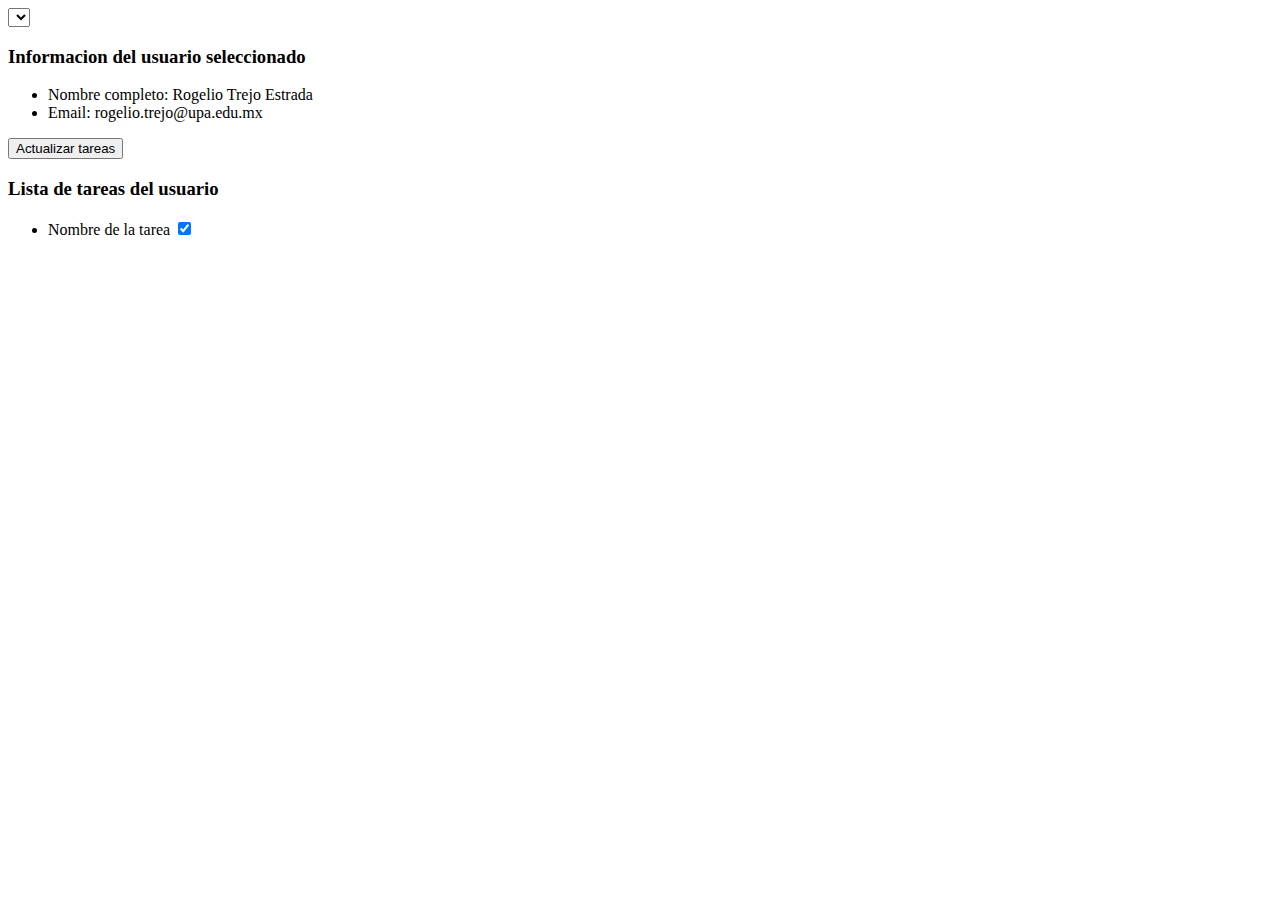
==== ToDo-App/index.html @ efb2cf8a "Add files via upload" ====
<!DOCTYPE html>
<html lang="en">
  <head>
    <meta charset="UTF-8">
    <meta name="viewport" content="width=device-width, initial-scale=1.0">
    <title>ToDo-App</title>

    <style>
      * {
        box-sizing: border-box;
      }
    </style>
  </head>
  <body>
    <main class="container">
      <section class="userselects">
          <select id="select-users">
          </select>
      </section>
      <section class="user-container" id="user-container">
          
          <h3>Informacion del usuario seleccionado</h3>
          <ul>
            <li>Nombre completo: <span id="name">Rogelio Trejo Estrada</span></li>
            <li>Email: <span id="email">rogelio.trejo@upa.edu.mx</span></li>
          </ul>
        </div>
      </section>
      <button class="updateTask" id="updateTask">Actualizar tareas</button>
      <section class="task-container" id="task-container">
    
        <h3>Lista de tareas del usuario</h3>
        <ul id="tasks">
          <li>
            <span>Nombre de la tarea</span>
            <input type="checkbox" checked>
          </li>
        </ul>
      </section>
    </main>

    <script src="app.js"></script>
  </body>
</html>
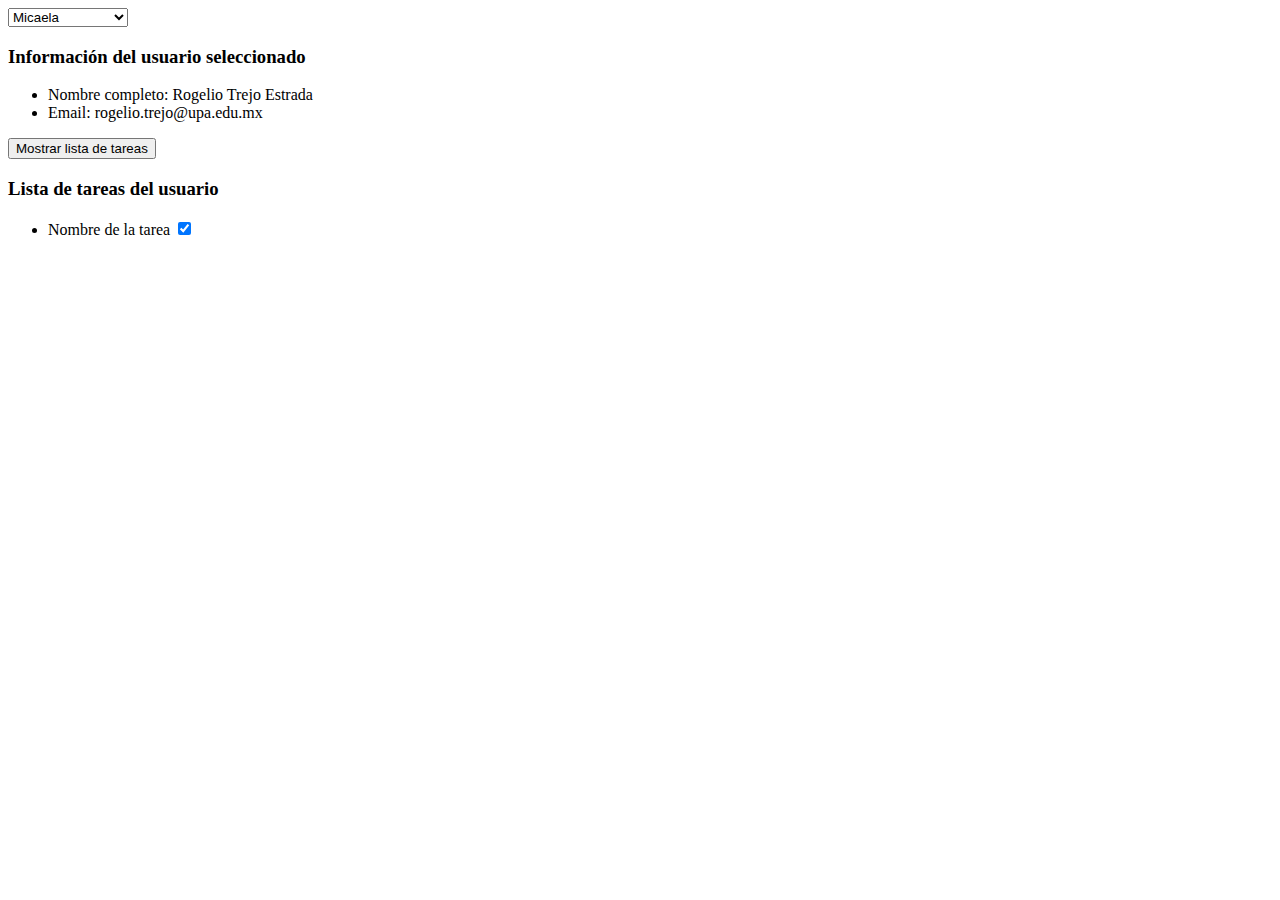
==== commit 6e4c83be: "Add files via upload" ====
--- a/ToDo-App/index.html
+++ b/ToDo-App/index.html
@@ -1,36 +1,58 @@
+
 <!DOCTYPE html>
 <html lang="en">
   <head>
     <meta charset="UTF-8">
     <meta name="viewport" content="width=device-width, initial-scale=1.0">
-    <title>ToDo-App</title>
+    <title>Todo App</title>
 
+    <!-- Estilos Css -->
     <style>
       * {
         box-sizing: border-box;
       }
     </style>
+    <link rel="stylesheet" href="style.css">
   </head>
   <body>
     <main class="container">
       <section class="userselects">
           <select id="select-users">
+            <option value="1">Micaela</option>
+            <option value="2">Ester</option>
+            <option value="3">Mercedes</option>
+            <option value="4">Francisco Javier</option>
+            <option value="5">Elsa</option>
+            <option value="6">Agustin</option>
+            <option value="7">Mario</option>
+            <option value="8">Matias</option>
+            <option value="9">Irene</option>
+            <option value="10">Kevin</option>
+
           </select>
       </section>
       <section class="user-container" id="user-container">
-          
-          <h3>Informacion del usuario seleccionado</h3>
+          <!-- Elemento de listas como se deben de ver las tareas -->
+          <h3>Información del usuario seleccionado</h3>
           <ul>
-            <li>Nombre completo: <span id="name">Rogelio Trejo Estrada</span></li>
-            <li>Email: <span id="email">rogelio.trejo@upa.edu.mx</span></li>
+            <li>Nombre completo:<span>
+              Rogelio Trejo Estrada
+            </span> </li>
+            <li>Email: 
+              <span>
+                rogelio.trejo@upa.edu.mx
+              </span>
+            </li>
           </ul>
+          <button class="btn" id="btndisplay">
+            Mostrar lista de tareas
+          </button>
         </div>
       </section>
-      <button class="updateTask" id="updateTask">Actualizar tareas</button>
       <section class="task-container" id="task-container">
-    
+        <!-- Elemento de lista, para mostar las tareas -->
         <h3>Lista de tareas del usuario</h3>
-        <ul id="tasks">
+        <ul>
           <li>
             <span>Nombre de la tarea</span>
             <input type="checkbox" checked>
@@ -41,4 +63,4 @@
 
     <script src="app.js"></script>
   </body>
-</html>+</html>
